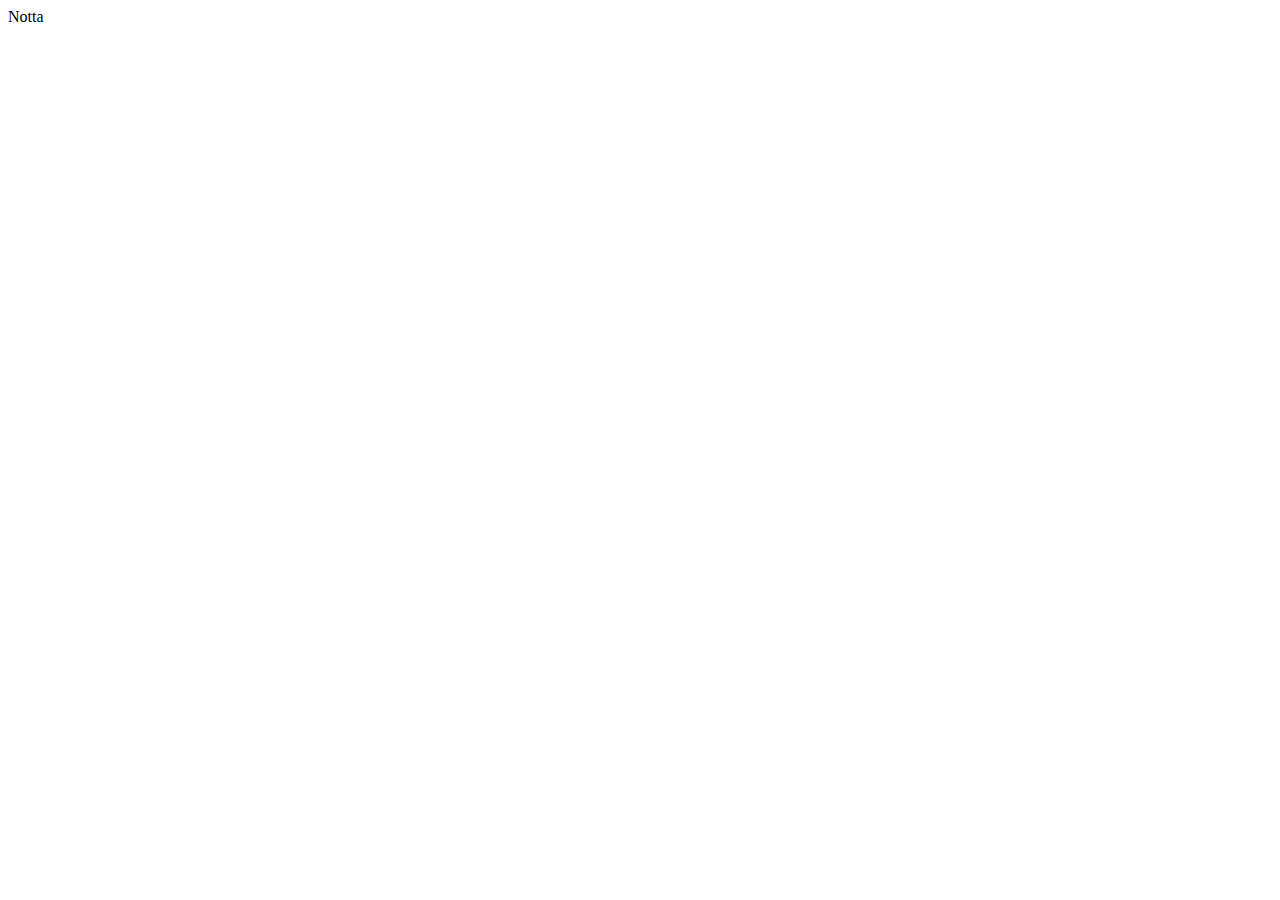
==== index.html @ 4ff2a882 "test" ====
<html lang="en">
<head>
    <meta charset="UTF-8">
    <meta name="viewport" content="width=device-width, initial-scale=1.0">
    <title>Document</title>
</head>
<body>
    <p>Notta</p>
</body>
</html>
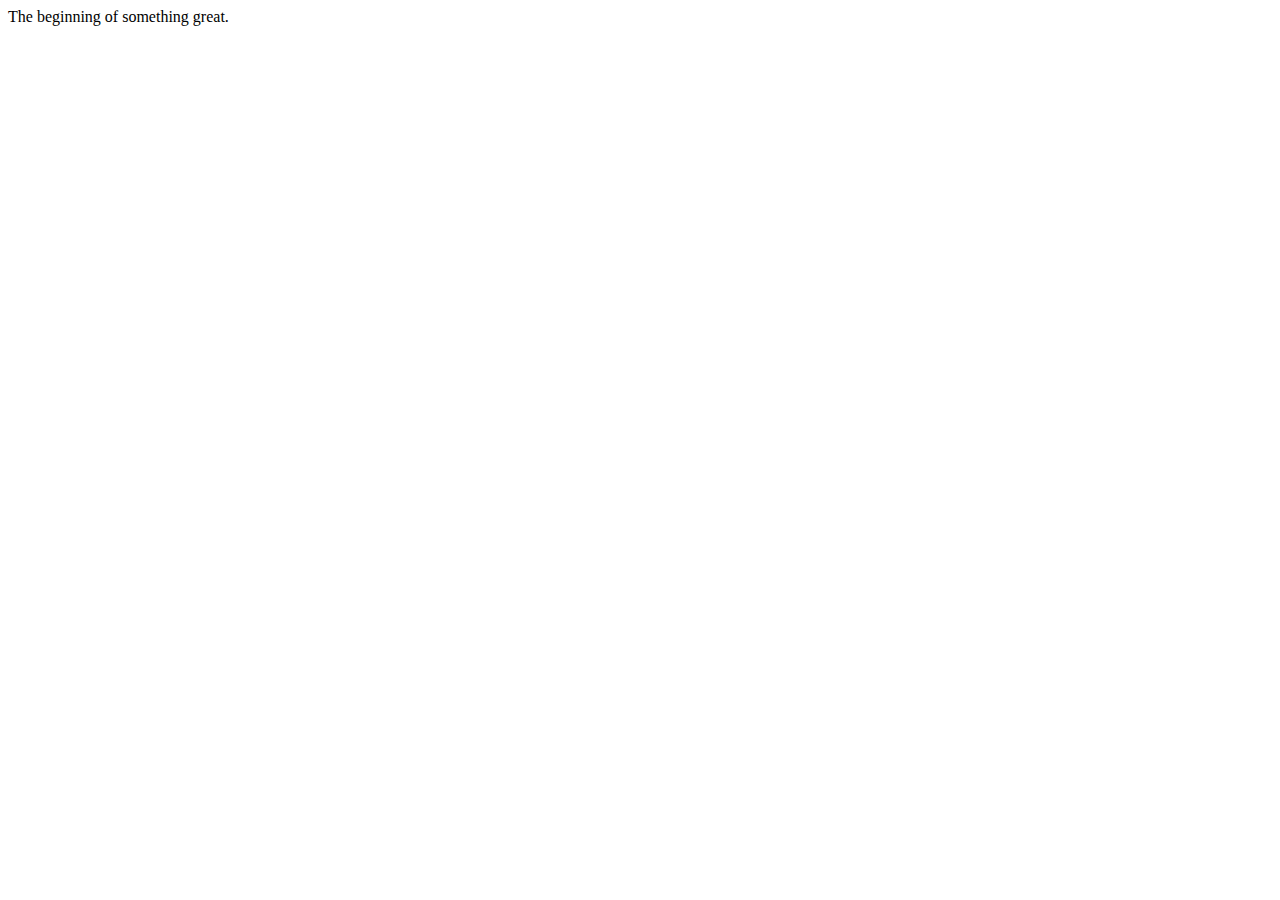
==== commit d0ea4f71: "Work in progress" ====
--- a/index.html
+++ b/index.html
@@ -5,6 +5,6 @@
     <title>Document</title>
 </head>
 <body>
-    <p>Notta</p>
+    <p>The beginning of something great.</p>
 </body>
 </html>